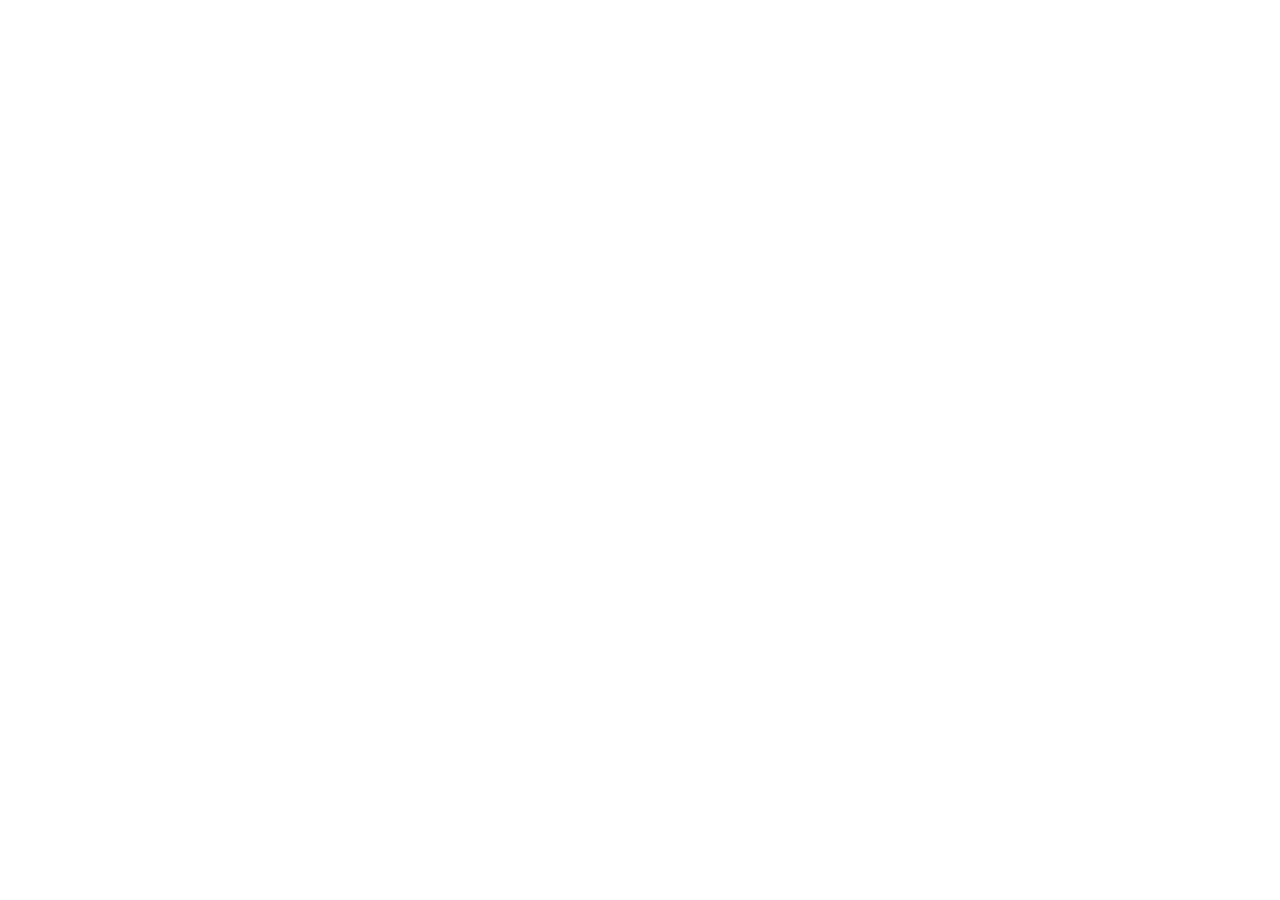
==== index.html @ f9fe4c08 "Slicing the first letter of a string and also passing only one parameter in the slicing Slicing the " ====
<!DOCTYPE html>
<html lang="en">
<head>
    <meta charset="UTF-8">
    <meta http-equiv="X-UA-Compatible" content="IE=edge">
    <meta name="viewport" content="width=device-width, initial-scale=1.0">
    <title>learning typescript</title>
</head>
<body>
    <script src="./index.js"></script>
    <!-- <script src="./index.ts"></script> -->
</body>
</html>
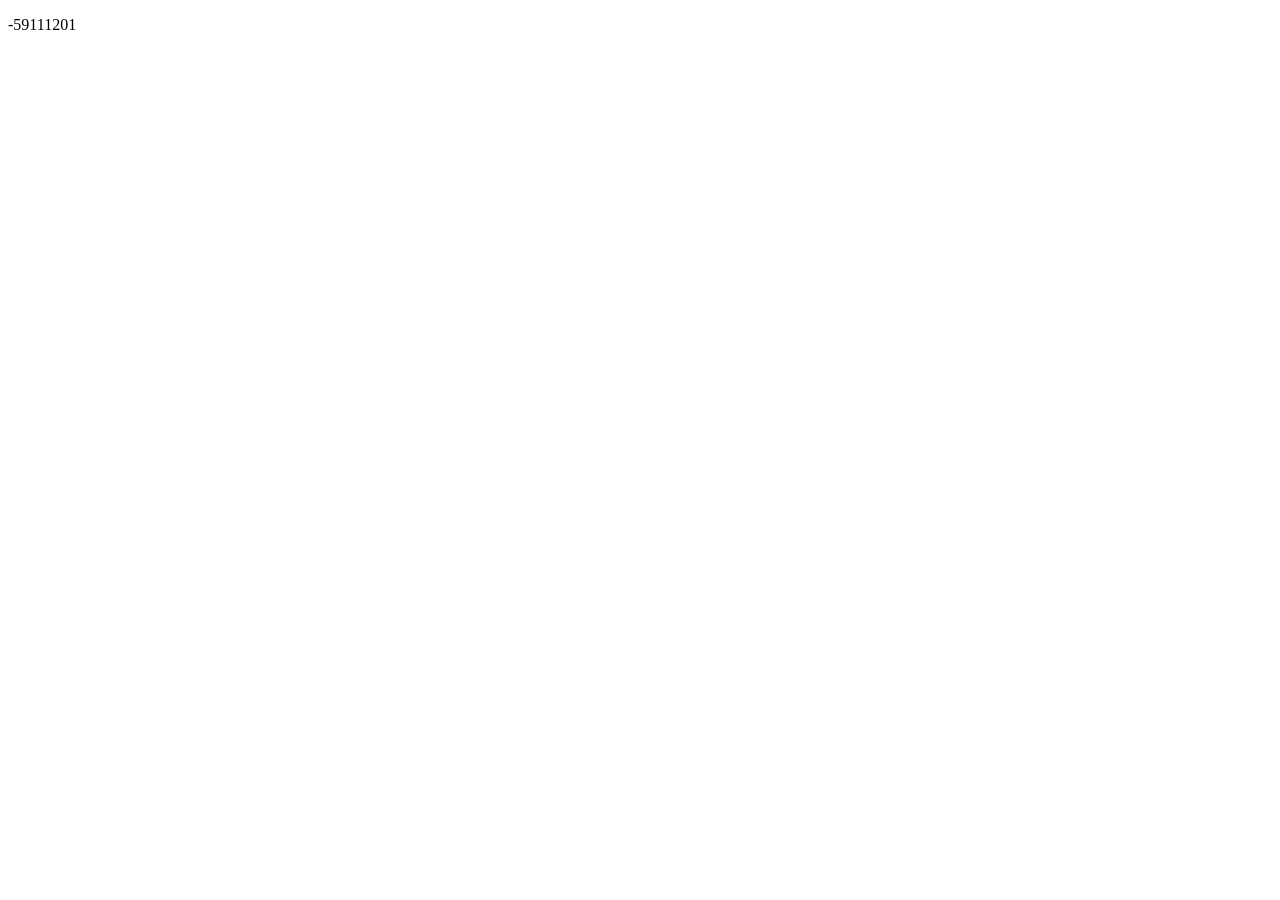
==== commit 7d812c1a: "we are good to converting the milliseconds into days and hours and seconds we are good to converting" ====
--- a/index.html
+++ b/index.html
@@ -7,6 +7,7 @@
     <title>learning typescript</title>
 </head>
 <body>
+    <p id="para"></p>
     <script src="./index.js"></script>
     <!-- <script src="./index.ts"></script> -->
 </body>
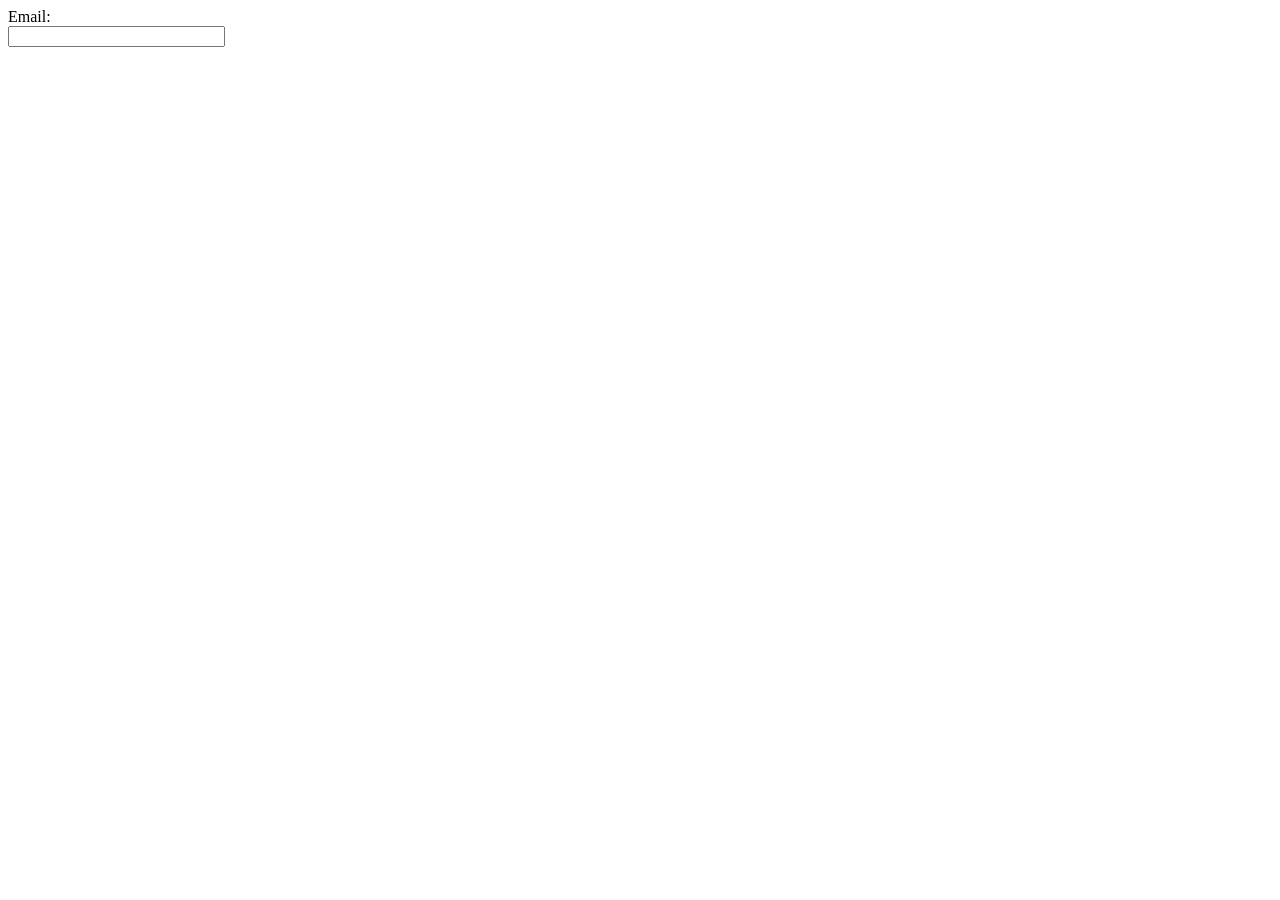
==== commit d35ba075: "on Focus event on Focus event" ====
--- a/index.html
+++ b/index.html
@@ -7,6 +7,9 @@
     <title>learning typescript</title>
 </head>
 <body>
+    Email:<br>
+<input type="text" size="25" onFocus="this.style.backgroundColor='yellow';">
+
     <p id="para"></p>
     <script src="./index.js"></script>
     <!-- <script src="./index.ts"></script> -->
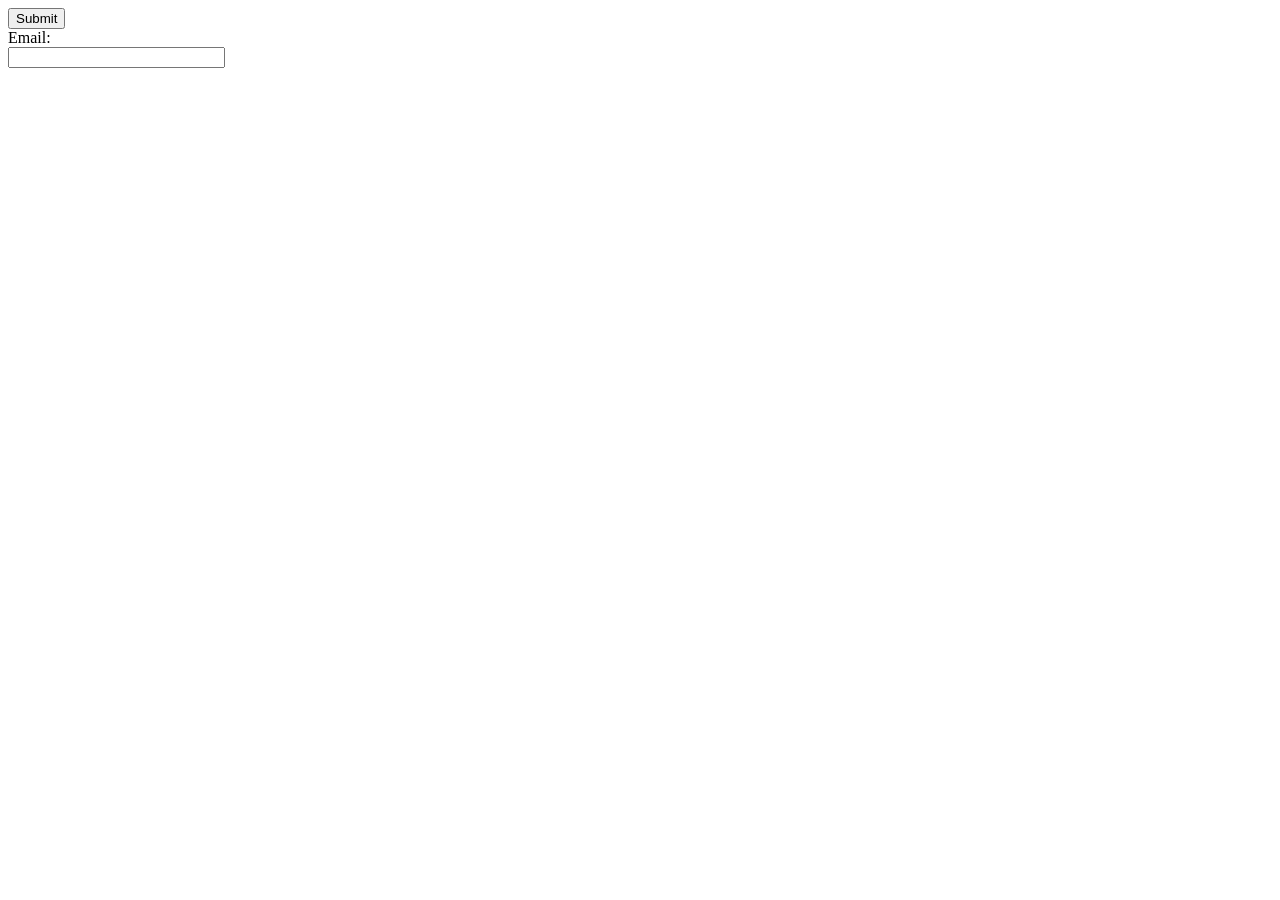
==== commit 1c6beee3: "on submit event on form on submit event on form" ====
--- a/index.html
+++ b/index.html
@@ -7,6 +7,9 @@
     <title>learning typescript</title>
 </head>
 <body>
+    <form onsubmit="alert(`your form is submitted`)">
+    <input type="submit">
+    </form>
     Email:<br>
 <input type="text" size="25" onFocus="this.style.backgroundColor='yellow';">
 
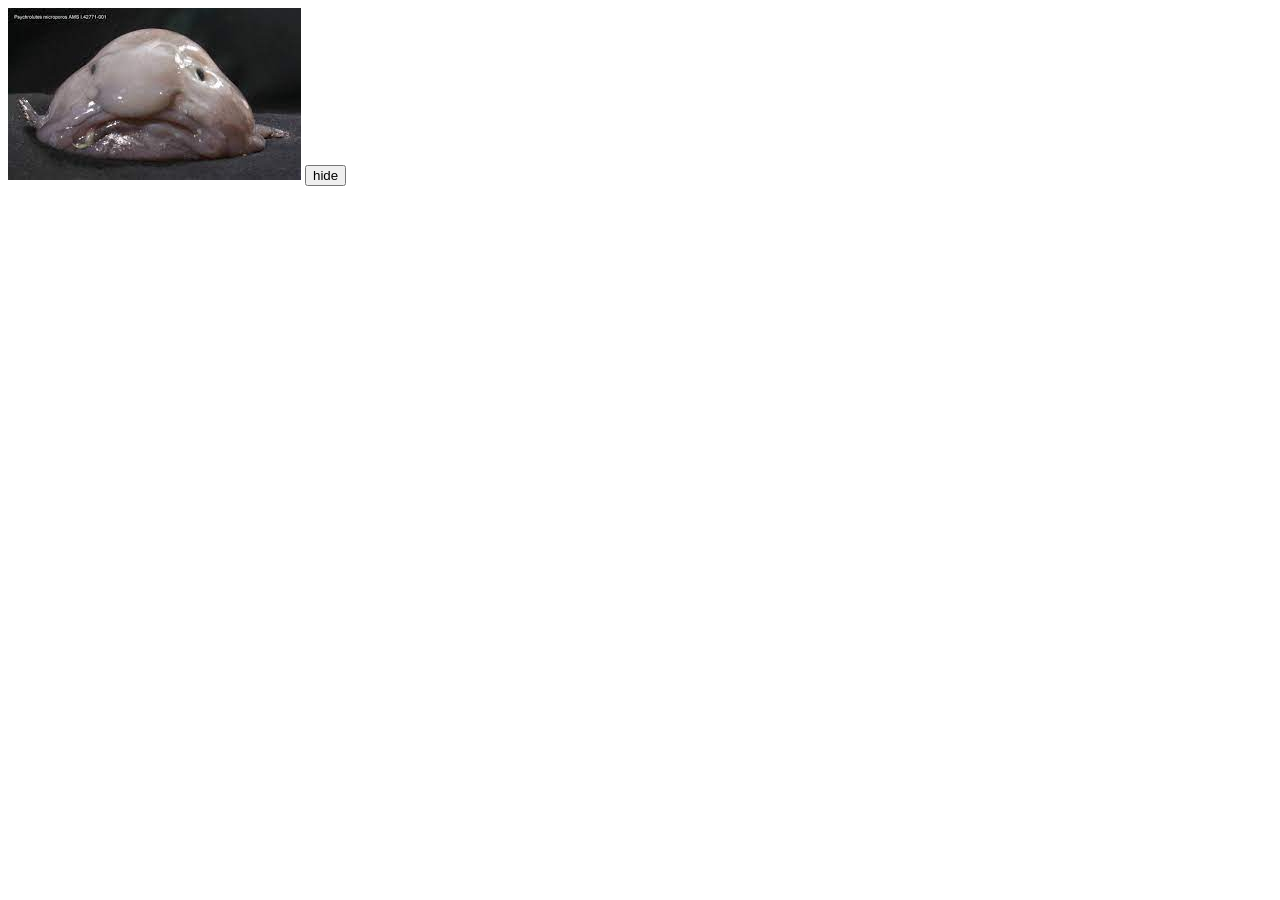
==== commit b83dee89: "hiding image from user hiding image from user" ====
--- a/index.html
+++ b/index.html
@@ -5,15 +5,16 @@
     <meta http-equiv="X-UA-Compatible" content="IE=edge">
     <meta name="viewport" content="width=device-width, initial-scale=1.0">
     <title>learning typescript</title>
+    <style>
+        .hidden{
+            visibility: hidden;
+        }
+    </style>
 </head>
 <body>
-    <form onsubmit="alert(`your form is submitted`)">
-    <input type="submit">
-    </form>
-    Email:<br>
-<input type="text" size="25" onFocus="this.style.backgroundColor='yellow';">
-
-    <p id="para"></p>
+    <!-- now we are going to work on disappearing images  -->
+    <img src="./blob.jpg" alt="blob" class="" id="img">
+    <button id="btn">hide</button>
     <script src="./index.js"></script>
     <!-- <script src="./index.ts"></script> -->
 </body>
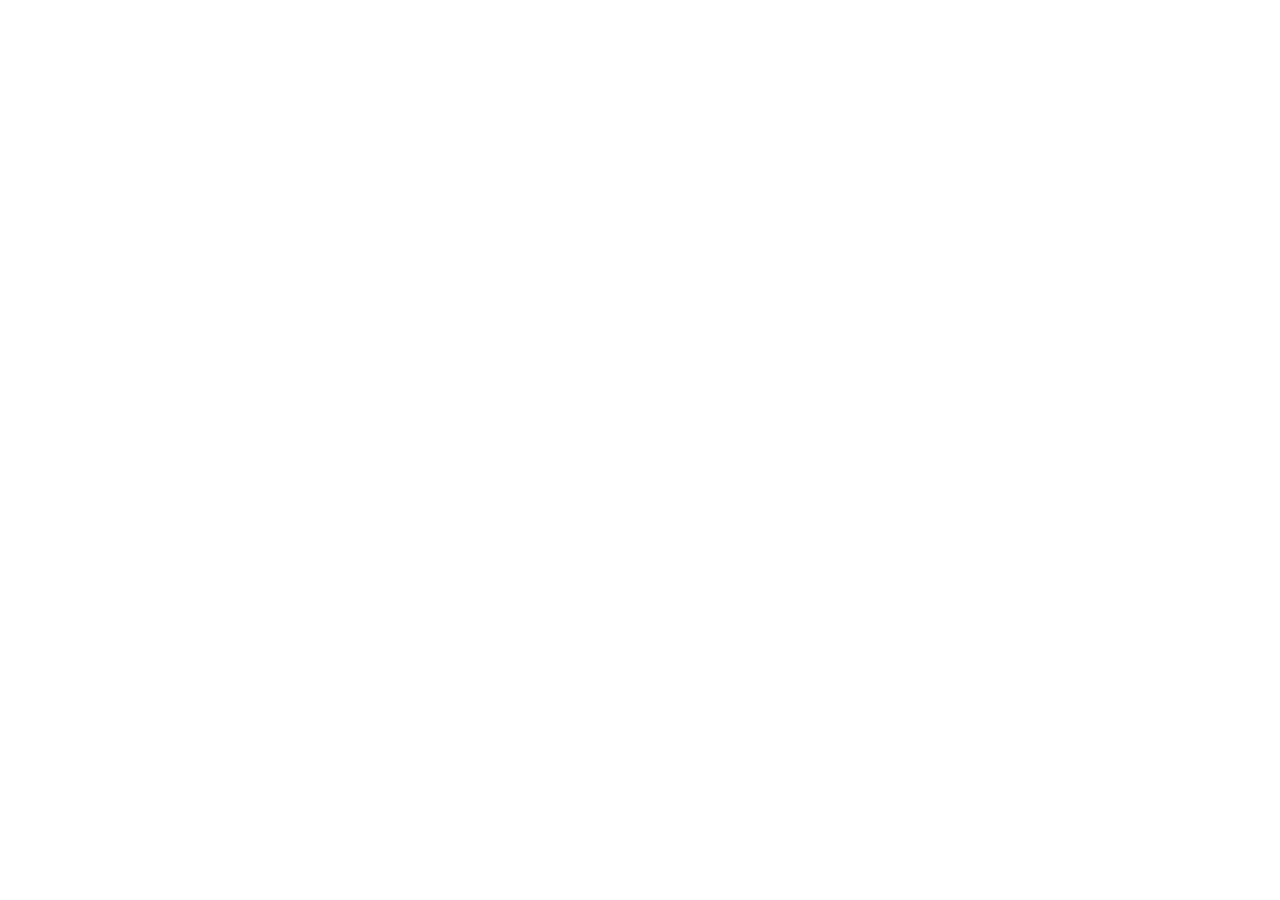
==== commit 249841aa: "how to get the  html body and many other tags by using the DOM how to get the  html body and many ot" ====
--- a/index.html
+++ b/index.html
@@ -12,9 +12,7 @@
     </style>
 </head>
 <body>
-    <!-- now we are going to work on disappearing images  -->
-    <img src="./blob.jpg" alt="blob" class="" id="img">
-    <button id="btn">hide</button>
+    
     <script src="./index.js"></script>
     <!-- <script src="./index.ts"></script> -->
 </body>
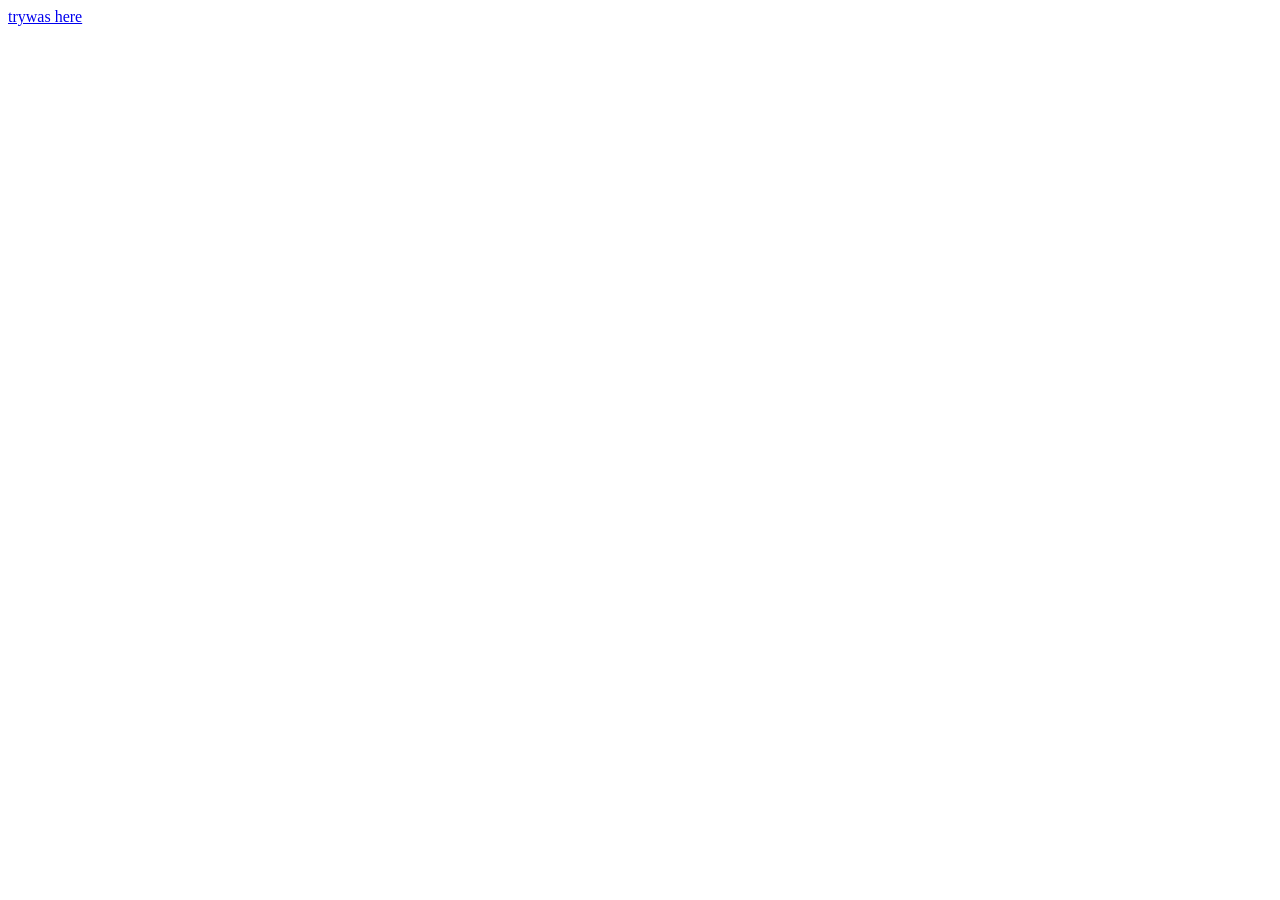
==== commit 4e5d5da1: "BOM browser object model BOM browser object model" ====
--- a/index.html
+++ b/index.html
@@ -12,8 +12,9 @@
     </style>
 </head>
 <body>
-    
+    <a href="./try.html">trywas here</a>
     <script src="./index.js"></script>
+    <!-- <script src="./module2.js"></script> -->
     <!-- <script src="./index.ts"></script> -->
 </body>
 </html>
